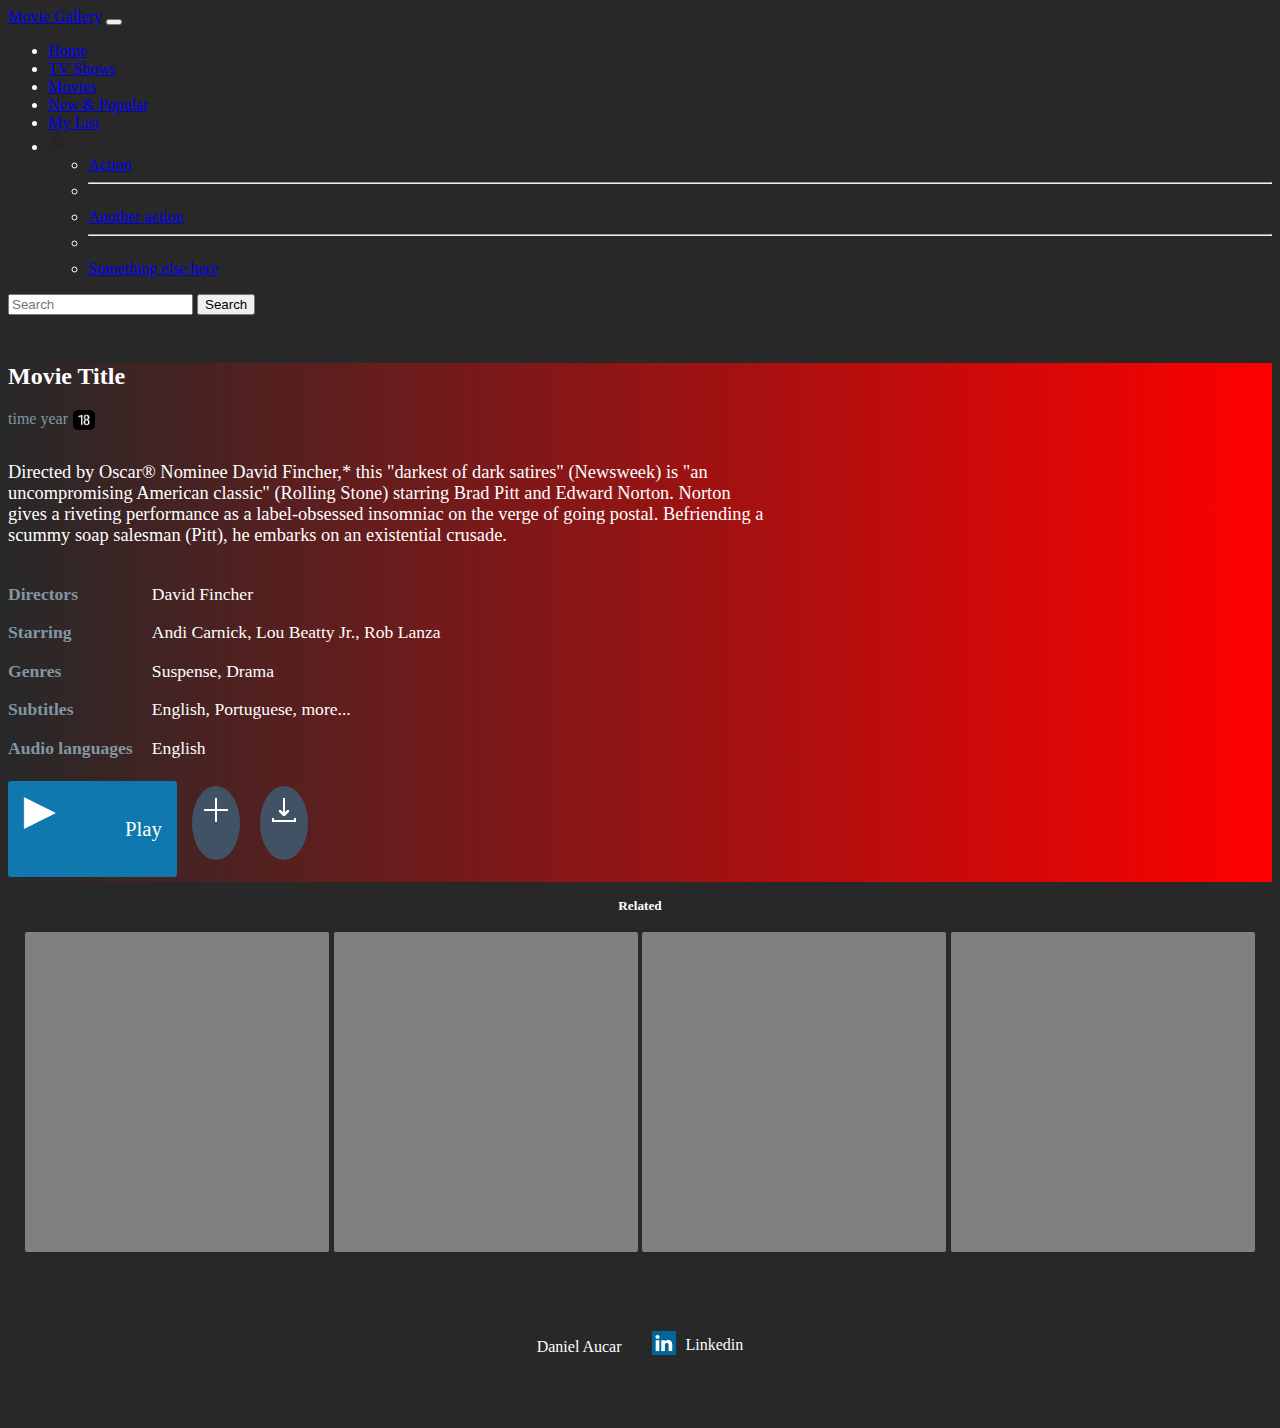
==== detail.html @ beae8ad2 "First push" ====
<!DOCTYPE html>
<html>

<head>
    <!-- META -->
    <meta charset="UTF-8">
    <meta name="description" content="Free Web tutorials">
    <meta name="keywords" content="HTML, CSS, JavaScript">
    <meta name="viewport" content="width=device-width, initial-scale=1.0">
    <!-- TITLE -->
    <title>CICCC - Movie Gallery - Daniel Aucar Felipe</title>
    <!-- CSS REF -->
    <link rel="stylesheet" href="./style-detail.css">
    <!-- FAVICON -->
    <link rel="shortcut icon" href="./img/favicon_w.png" type="image/x-icon">
    <!-- BOOTSTRAP -->
    <link href="https://cdn.jsdelivr.net/npm/bootstrap@5.0.0-beta3/dist/css/bootstrap.min.css" rel="stylesheet"
        integrity="sha384-eOJMYsd53ii+scO/bJGFsiCZc+5NDVN2yr8+0RDqr0Ql0h+rP48ckxlpbzKgwra6" crossorigin="anonymous">
    <!-- JAVASCRIPT -->
    <script src="https://cdn.jsdelivr.net/npm/bootstrap@5.0.0-beta3/dist/js/bootstrap.bundle.min.js"
        integrity="sha384-JEW9xMcG8R+pH31jmWH6WWP0WintQrMb4s7ZOdauHnUtxwoG2vI5DkLtS3qm9Ekf"
        crossorigin="anonymous"></script>
</head>

<body>
    <header class="header">
        <nav id="navbar" class="navbar navbar-expand-lg navbar-light bg-light">
            <div class="container-fluid">
                <a class="navbar-brand" href="#">Movie Gallery</a>
                <button class="navbar-toggler" type="button" data-bs-toggle="collapse"
                    data-bs-target="#navbarSupportedContent" aria-controls="navbarSupportedContent"
                    aria-expanded="false" aria-label="Toggle navigation">
                    <span class="navbar-toggler-icon"></span>
                </button>
                <div class="collapse navbar-collapse" id="navbarSupportedContent">
                    <ul id="mainMenu" class="navbar-nav me-auto mb-2 mb-lg-0">
                        <li class="nav-item">
                            <a class="nav-link active" aria-current="page" href="#">Home</a>
                        </li>
                        <li class="nav-item">
                            <a class="nav-link active" aria-current="page" href="#">TV Shows</a>
                        </li>
                        <li class="nav-item">
                            <a class="nav-link active" aria-current="page" href="#">Movies</a>
                        </li>
                        <li class="nav-item">
                            <a class="nav-link active" aria-current="page" href="#">New & Popular</a>
                        </li>
                        <li class="nav-item">
                            <a class="nav-link active" aria-current="page" href="#">My List</a>
                        </li>
                        <li class="nav-item dropdown">
                            <a class="nav-link dropdown-toggle" href="#" id="navbarDropdown" role="button"
                                data-bs-toggle="dropdown" aria-expanded="false">
                                <img class="bell" src="./img/bell.png" alt="" srcset="">
                            </a>
                            <ul class="dropdown-menu" aria-labelledby="navbarDropdown">
                                <li><a class="dropdown-item" href="#">Action</a></li>
                                <li>
                                    <hr class="dropdown-divider">
                                </li>
                                <li><a class="dropdown-item" href="#">Another action</a></li>
                                <li>
                                    <hr class="dropdown-divider">
                                </li>
                                <li><a class="dropdown-item" href="#">Something else here</a></li>
                            </ul>
                        </li>
                    </ul>
                    <form class="d-flex">
                        <input class="form-control me-2" type="search" placeholder="Search" aria-label="Search">
                        <button class="btn btn-outline-success" type="submit">Search</button>
                    </form>
                </div>
            </div>
        </nav>
    </header>
    <div class="container">
        <div class="col">
            <h2 id="title">Movie Title</h2>
            <div class="details-line">
                <div class="details">time year</div>
                <img id="rating" src="./img/rating.png" alt="" srcset="">
            </div>
            <p class="description">Directed by Oscar® Nominee David Fincher,* this "darkest of dark satires" (Newsweek)
                is "an uncompromising American classic" (Rolling Stone) starring Brad Pitt and Edward Norton. Norton
                gives a riveting performance as a label-obsessed insomniac on the verge of going postal. Befriending a
                scummy soap salesman (Pitt), he embarks on an existential crusade.</p>
            <div class="specs">
                <div class="specs-names">
                    <p class="specs-title">Directors</p>
                    <p class="specs-title">Starring</p>
                    <p class="specs-title">Genres</p>
                    <p class="specs-title">Subtitles</p>
                    <p class="specs-title">Audio languages</p>
                </div>
                <div class="data-container">
                    <p class="data">David Fincher</p>
                    <p class="data">Andi Carnick, Lou Beatty Jr., Rob Lanza</p>
                    <p class="data">Suspense, Drama</p>
                    <p class="data">English, Portuguese, more...</p>
                    <p class="data">English</p>
                </div>
            </div>
            <div class="buttons-contianer">
                <div class="play-btn">
                    <img class="playIcon" src="./img/playIcon_w.png" alt="" srcset="">
                    <p class="playText">Play</p>
                </div>
                <div class="trailer-btn">
                    <img class="plusIcon" src="./img/plusSign.png" alt="" srcset="">
                </div>
                <div class="trailer-btn">
                    <img src="./img/downloadIcon.png" alt="" srcset="">
                </div>
            </div>
        </div>
        <h5 class="related-title">Related</h5>
        <div class="related">
            <div class="col-related">

            </div>
            <div class="col-related">

            </div>
            <div class="col-related">

            </div>
            <div class="col-related">

            </div>
        </div>
    </div>
    <!-- FOOTER -->
    <footer>
        <div id="socialMedia">
            <p id="footer-name">Daniel Aucar</p>
            <a href="https://www.linkedin.com/in/daniel-aucar-felipe-2a922291/">
                <img src="./img/linkedin-icon-2.svg.png" alt="">
            </a>
            <a href="https://www.linkedin.com/in/daniel-aucar-felipe-2a922291/" target="_blank">Linkedin</a>
        </div>
    </footer>
    <!-- JS REF -->
    <script src="./script.js"></script>
</body>

</html>
---- style-detail.css ----
body {
  background-color: #282828 !important;
}

.header {
  color: white !important;
}

#mainMenu {
  color: white !important;
}

.carousel-slide {
  background-color: black;
}

.container-movie {
  margin-top: 2rem;
  margin-left: 2.5rem;
}

.category {
  margin-left: 3rem !important;
  color: white;
  font-size: 2rem;
  margin-top: 1.5rem;
}

.row {
  margin-left: 3rem !important;
}
.row .col {
  background-color: gray;
  border-radius: 2px;
  margin: 0.15rem;
  width: 20rem;
  height: 20rem;
}
.row .col:hover {
  background-color: green;
  transform: scale(1.5);
  transition: 0.5s;
}

.bell {
  width: 20px;
  height: 20px;
}

/* Footer */
#socialMedia {
  display: flex;
  padding: 3em;
  align-items: center;
  justify-content: center;
  background-color: #282828;
}

#footer-name {
  margin-top: 20px;
  margin-right: 20px;
  align-items: center;
  justify-content: center;
  color: white;
}

#socialMedia a {
  margin-left: 10px;
  font-size: 1em;
  color: white;
  text-decoration: none;
}

#title {
  margin-top: 3rem;
  color: white;
}

.col {
  background-image: linear-gradient(to right, rgba(255, 0, 0, 0), red) !important;
}

.details {
  color: #8197a2;
}

.details-line {
  display: flex;
}

#rating {
  margin: 0px 5px;
  width: 22px;
  height: 20px;
  border-radius: 5px;
}

.description {
  margin-top: 2rem;
  font-size: 1.15rem;
  color: white;
  width: 60%;
}

.specs {
  display: flex;
  grid-column: 50% 50%;
  margin-top: 20px;
  color: white;
}
.specs .specs-title {
  color: #8197a2;
  font-size: 1.1rem;
  font-weight: bold;
}
.specs .data-container {
  margin-left: 1.2rem;
}
.specs .data-container .data {
  color: white;
  font-size: 1.1rem;
}

.buttons-contianer {
  display: inline-flex;
  justify-content: center;
}

.play-btn {
  background-color: #0f79af;
  margin: 5px;
  margin-left: 0px;
  padding: 15px;
  width: 100%;
  height: 100%;
  border-radius: 3px;
}

.play-btn:hover {
  background-color: #18b0fc;
  cursor: pointer;
}

.playIcon {
  width: 34px !important;
  height: 34px !important;
}

.playText {
  color: white;
  margin-left: 1rem;
  font-size: 1.3rem;
  float: right;
}

.trailer-btn {
  background-color: #425265;
  border-radius: 100%;
  height: 50px;
  width: 50px;
  margin: 10px;
  padding: 12px;
}

.trailer-btn:hover {
  background-color: #6c86a7;
  cursor: pointer;
}

.related-title {
  text-align: center;
  margin: 1rem;
  color: white;
}

.related {
  display: flex;
  margin: 15px;
}
.related .col-related {
  background-color: gray;
  border-radius: 2px;
  margin: 0.15rem;
  width: 25rem;
  height: 20rem;
}
.related .col-related:hover {
  background-color: green;
  transform: scale(1.5);
  transition: 0.5s;
}

/* Footer */
#socialMedia {
  display: flex;
  padding: 3em;
  align-items: center;
  justify-content: center;
  background-color: #282828;
}

#footer-name {
  margin-top: 20px;
  margin-right: 20px;
  align-items: center;
  justify-content: center;
  color: white;
}

#socialMedia a {
  margin-left: 10px;
  font-size: 1em;
  color: white;
  text-decoration: none;
}/*# sourceMappingURL=style-detail.css.map */
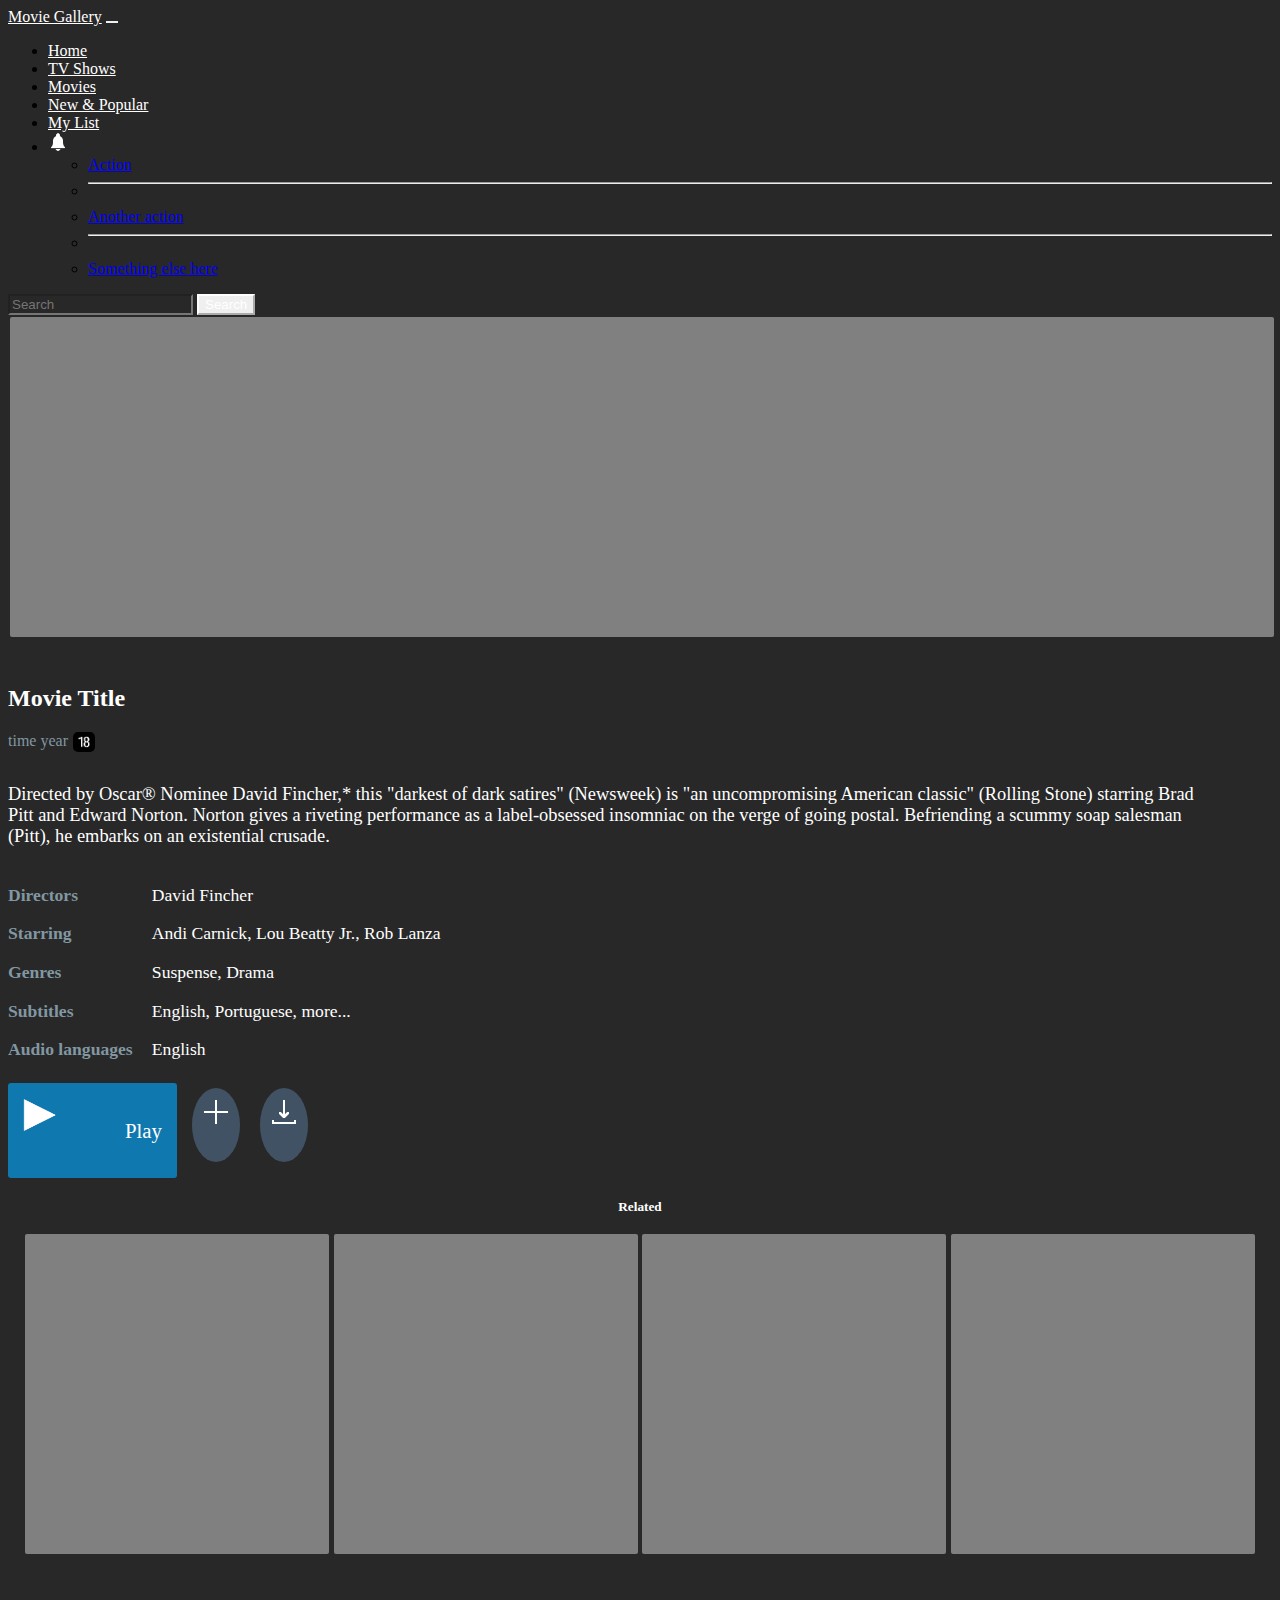
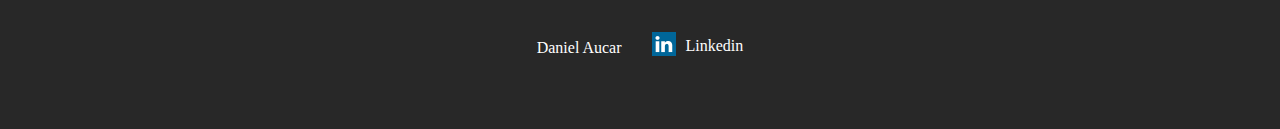
==== commit f8ef01ad: "add movies" ====
--- a/detail.html
+++ b/detail.html
@@ -26,7 +26,7 @@
     <header class="header">
         <nav id="navbar" class="navbar navbar-expand-lg navbar-light bg-light">
             <div class="container-fluid">
-                <a class="navbar-brand" href="#">Movie Gallery</a>
+                <a class="navbar-brand" href="./index.html">Movie Gallery</a>
                 <button class="navbar-toggler" type="button" data-bs-toggle="collapse"
                     data-bs-target="#navbarSupportedContent" aria-controls="navbarSupportedContent"
                     aria-expanded="false" aria-label="Toggle navigation">
@@ -35,7 +35,7 @@
                 <div class="collapse navbar-collapse" id="navbarSupportedContent">
                     <ul id="mainMenu" class="navbar-nav me-auto mb-2 mb-lg-0">
                         <li class="nav-item">
-                            <a class="nav-link active" aria-current="page" href="#">Home</a>
+                            <a class="nav-link active" aria-current="page" href="./index.html">Home</a>
                         </li>
                         <li class="nav-item">
                             <a class="nav-link active" aria-current="page" href="#">TV Shows</a>
@@ -76,6 +76,9 @@
         </nav>
     </header>
     <div class="container">
+        <div class="col-poster">
+
+        </div>
         <div class="col">
             <h2 id="title">Movie Title</h2>
             <div class="details-line">
--- a/style-detail.css
+++ b/style-detail.css
@@ -2,12 +2,40 @@
   background-color: #282828 !important;
 }
 
-.header {
+#navbar.navbar.navbar-expand-lg.navbar-light.bg-light {
+  background-color: #282828 !important;
+}
+
+#navbar a.navbar-brand {
+  color: white;
+}
+#navbar a.nav-link.active {
+  color: white;
+}
+
+a#navbarDropdown.nav-link.dropdown-toggle::after {
+  display: none;
+}
+
+input.form-control.me-2 {
+  background-color: #282828;
+  color: white;
+}
+
+.btn-outline-success {
   color: white !important;
-}
-
-#mainMenu {
-  color: white !important;
+  border-color: white !important;
+}
+.btn-outline-success:hover {
+  background-color: white !important;
+  color: black !important;
+}
+
+button.navbar-toggler {
+  border: none;
+}
+button.navbar-toggler .navbar-toggler-icon {
+  background-image: url("img/togglerIcon.png");
 }
 
 .carousel-slide {
@@ -18,28 +46,26 @@
   margin-top: 2rem;
   margin-left: 2.5rem;
 }
-
-.category {
+.container-movie .row {
   margin-left: 3rem !important;
-  color: white;
-  font-size: 2rem;
-  margin-top: 1.5rem;
-}
-
-.row {
-  margin-left: 3rem !important;
-}
-.row .col {
+}
+.container-movie .col {
   background-color: gray;
   border-radius: 2px;
   margin: 0.15rem;
   width: 20rem;
   height: 20rem;
 }
-.row .col:hover {
-  background-color: green;
+.container-movie .col:hover {
   transform: scale(1.5);
   transition: 0.5s;
+}
+
+.category {
+  margin-left: 3rem !important;
+  color: white;
+  font-size: 1.5rem;
+  margin-top: 1.5rem;
 }
 
 .bell {
@@ -76,8 +102,16 @@
   color: white;
 }
 
-.col {
-  background-image: linear-gradient(to right, rgba(255, 0, 0, 0), red) !important;
+.container .col {
+  width: 160%;
+}
+.container .col-poster {
+  text-align: center;
+  background-color: gray;
+  border-radius: 2px;
+  margin: 0.15rem;
+  width: 100%;
+  height: 20rem;
 }
 
 .details {
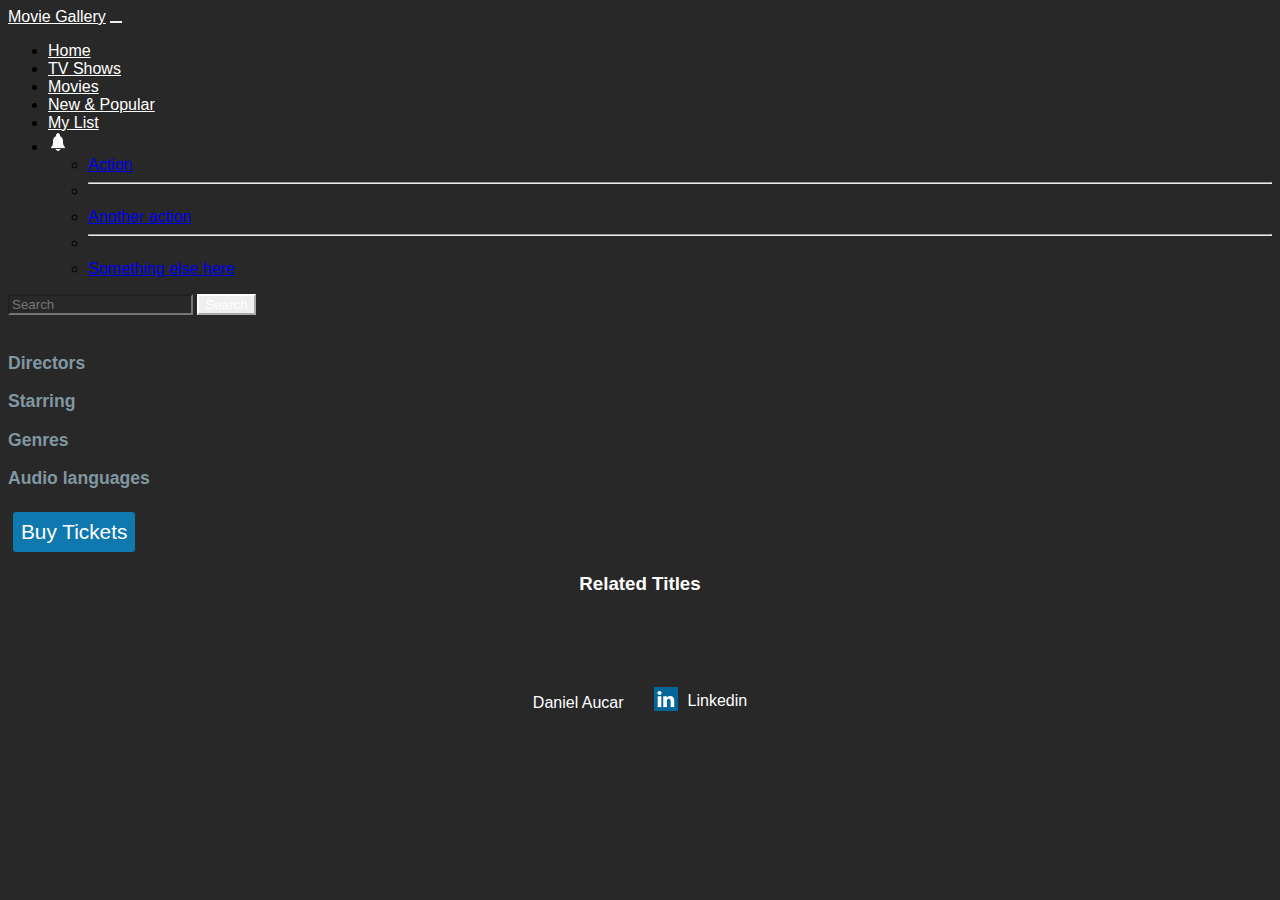
==== commit b3494f31: "final" ====
--- a/detail.html
+++ b/detail.html
@@ -68,59 +68,64 @@
                         </li>
                     </ul>
                     <form class="d-flex">
-                        <input class="form-control me-2" type="search" placeholder="Search" aria-label="Search">
-                        <button class="btn btn-outline-success" type="submit">Search</button>
+                        <input id="search" class="form-control me-2" type="search" placeholder="Search"
+                            aria-label="Search" value="">
+                        <button onclick="searchMovie(value)" class="btn btn-outline-success" type="submit"><a
+                                id="link-btn" href="./search.html">Search</a></button>
                     </form>
                 </div>
             </div>
         </nav>
     </header>
     <div class="container">
-        <div class="col-poster">
+        <!-- POSTER -->
+        <div id="poster" class="col-poster">
 
         </div>
         <div class="col">
-            <h2 id="title">Movie Title</h2>
-            <div class="details-line">
-                <div class="details">time year</div>
-                <img id="rating" src="./img/rating.png" alt="" srcset="">
+            <!-- TITLE -->
+            <div id="title-container">
+                <!-- <h2 id="title">Movie Title</h2> -->
             </div>
-            <p class="description">Directed by Oscar® Nominee David Fincher,* this "darkest of dark satires" (Newsweek)
-                is "an uncompromising American classic" (Rolling Stone) starring Brad Pitt and Edward Norton. Norton
-                gives a riveting performance as a label-obsessed insomniac on the verge of going postal. Befriending a
-                scummy soap salesman (Pitt), he embarks on an existential crusade.</p>
+            <div id="details-line" class="details-line">
+                <!-- <div class="details">time year</div> -->
+                <!-- <img id="rating" src="./img/rating.png" alt="" srcset=""> -->
+            </div>
+            <div id="overview">
+                <!-- <p class="description">Directed by Oscar® Nominee David Fincher,* this "darkest of dark satires"
+                    (Newsweek)
+                    is "an uncompromising American classic" (Rolling Stone) starring Brad Pitt and Edward Norton. Norton
+                    gives a riveting performance as a label-obsessed insomniac on the verge of going postal. Befriending
+                    a
+                    scummy soap salesman (Pitt), he embarks on an existential crusade.</p> -->
+            </div>
             <div class="specs">
                 <div class="specs-names">
                     <p class="specs-title">Directors</p>
                     <p class="specs-title">Starring</p>
                     <p class="specs-title">Genres</p>
-                    <p class="specs-title">Subtitles</p>
                     <p class="specs-title">Audio languages</p>
                 </div>
-                <div class="data-container">
-                    <p class="data">David Fincher</p>
+                <div id="data-container" class="data-container">
+                    <!-- <p class="data">David Fincher</p>
                     <p class="data">Andi Carnick, Lou Beatty Jr., Rob Lanza</p>
                     <p class="data">Suspense, Drama</p>
                     <p class="data">English, Portuguese, more...</p>
-                    <p class="data">English</p>
+                    <p class="data">English</p> -->
                 </div>
             </div>
-            <div class="buttons-contianer">
-                <div class="play-btn">
-                    <img class="playIcon" src="./img/playIcon_w.png" alt="" srcset="">
-                    <p class="playText">Play</p>
-                </div>
-                <div class="trailer-btn">
-                    <img class="plusIcon" src="./img/plusSign.png" alt="" srcset="">
-                </div>
-                <div class="trailer-btn">
-                    <img src="./img/downloadIcon.png" alt="" srcset="">
+            <div id="buy-btn" class="buttons-contianer">
+                <div onclick="" class="play-btn">
+                    <p class="playText">Buy Tickets</p>
                 </div>
             </div>
         </div>
-        <h5 class="related-title">Related</h5>
-        <div class="related">
-            <div class="col-related">
+        <div id="trailer">
+
+        </div>
+        <h3 class="related-title">Related Titles</h3>
+        <div id="related" class="related">
+            <!-- <div class="col-related">
 
             </div>
             <div class="col-related">
@@ -131,7 +136,7 @@
             </div>
             <div class="col-related">
 
-            </div>
+            </div> -->
         </div>
     </div>
     <!-- FOOTER -->
@@ -145,7 +150,8 @@
         </div>
     </footer>
     <!-- JS REF -->
-    <script src="./script.js"></script>
+    <script src="./script-details.js"></script>
+    <!-- <script src="./script.js"></script> -->
 </body>
 
 </html>--- a/style-detail.css
+++ b/style-detail.css
@@ -1,5 +1,6 @@
 body {
   background-color: #282828 !important;
+  font-family: "Roboto", sans-serif !important;
 }
 
 #navbar.navbar.navbar-expand-lg.navbar-light.bg-light {
@@ -23,13 +24,19 @@
 }
 
 .btn-outline-success {
-  color: white !important;
   border-color: white !important;
 }
 .btn-outline-success:hover {
   background-color: white !important;
   color: black !important;
 }
+.btn-outline-success a {
+  color: white !important;
+  text-decoration: none;
+}
+.btn-outline-success a:hover {
+  color: black !important;
+}
 
 button.navbar-toggler {
   border: none;
@@ -38,8 +45,12 @@
   background-image: url("img/togglerIcon.png");
 }
 
-.carousel-slide {
-  background-color: black;
+#carousel-txt {
+  background-color: rgba(0, 0, 0, 0.5);
+}
+
+#score-text {
+  font-size: 1.5rem;
 }
 
 .container-movie {
@@ -50,9 +61,8 @@
   margin-left: 3rem !important;
 }
 .container-movie .col {
-  background-color: gray;
   border-radius: 2px;
-  margin: 0.15rem;
+  margin: 0.2rem;
   width: 20rem;
   height: 20rem;
 }
@@ -60,6 +70,10 @@
   transform: scale(1.5);
   transition: 0.5s;
 }
+.container-movie .col .img {
+  width: 13rem;
+  height: 20rem;
+}
 
 .category {
   margin-left: 3rem !important;
@@ -73,6 +87,10 @@
   height: 20px;
 }
 
+#action {
+  color: white;
+}
+
 /* Footer */
 #socialMedia {
   display: flex;
@@ -97,6 +115,10 @@
   text-decoration: none;
 }
 
+#backdrop {
+  width: 100%;
+}
+
 #title {
   margin-top: 3rem;
   color: white;
@@ -104,14 +126,6 @@
 
 .container .col {
   width: 160%;
-}
-.container .col-poster {
-  text-align: center;
-  background-color: gray;
-  border-radius: 2px;
-  margin: 0.15rem;
-  width: 100%;
-  height: 20rem;
 }
 
 .details {
@@ -163,8 +177,6 @@
 .play-btn {
   background-color: #0f79af;
   margin: 5px;
-  margin-left: 0px;
-  padding: 15px;
   width: 100%;
   height: 100%;
   border-radius: 3px;
@@ -182,9 +194,10 @@
 
 .playText {
   color: white;
-  margin-left: 1rem;
   font-size: 1.3rem;
   float: right;
+  margin: 0;
+  padding: 0.5rem;
 }
 
 .trailer-btn {
@@ -207,6 +220,12 @@
   color: white;
 }
 
+.youtube {
+  margin: 2rem 0px;
+  width: 100%;
+  height: 45rem;
+}
+
 .related {
   display: flex;
   margin: 15px;
@@ -224,6 +243,16 @@
   transition: 0.5s;
 }
 
+.similarIMG {
+  margin: 1rem;
+  width: 13rem;
+  height: 20rem;
+}
+.similarIMG:hover {
+  transform: scale(1.5);
+  transition: 0.5s;
+}
+
 /* Footer */
 #socialMedia {
   display: flex;
